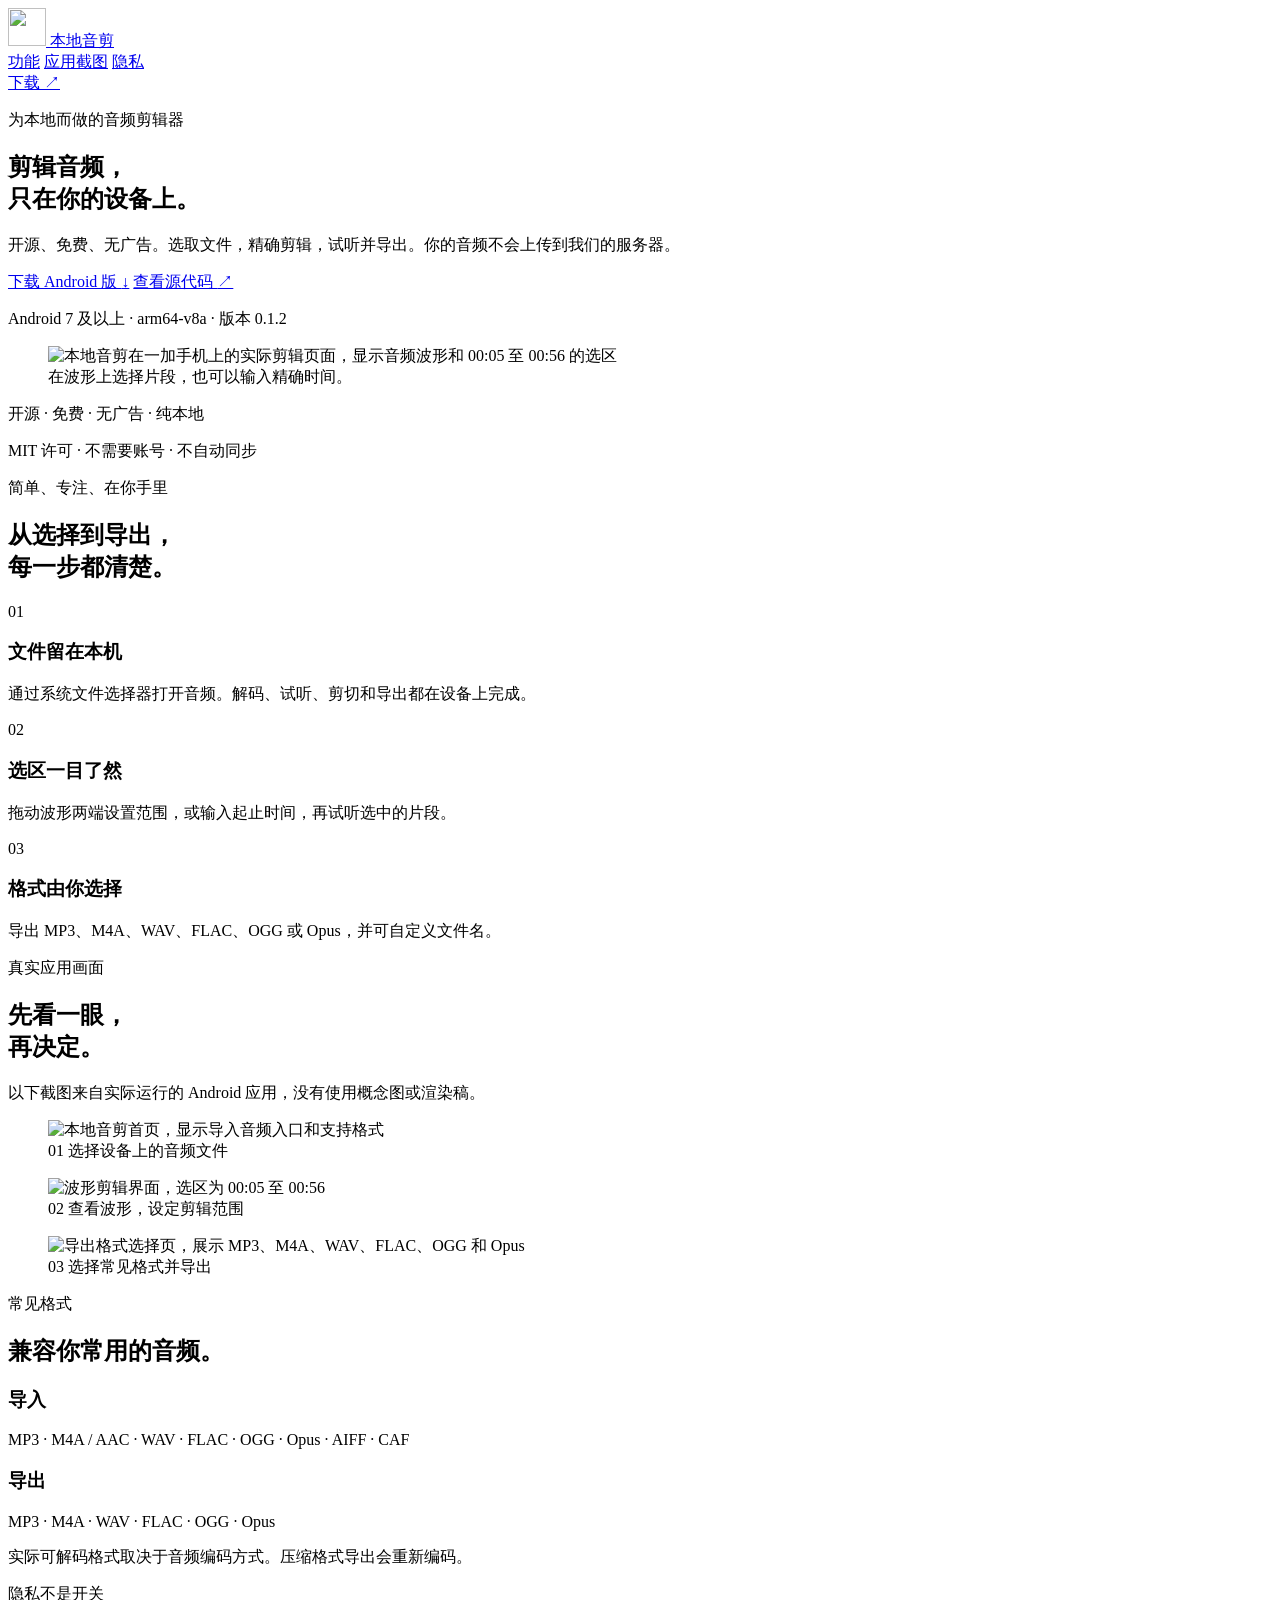
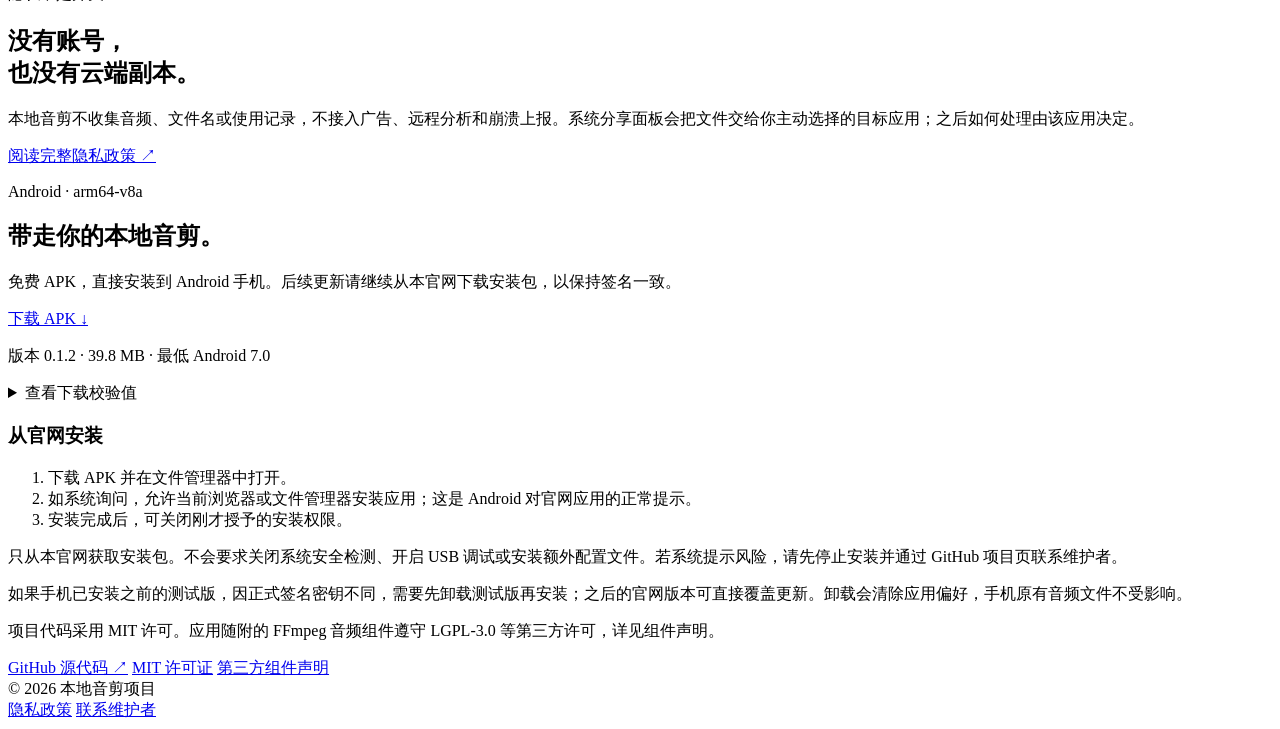
==== website/index.html @ 7872ddfd "Prepare arm64 website release and screenshots" ====
<!doctype html>
<html lang="zh-CN">
  <head>
    <meta charset="utf-8">
    <meta name="viewport" content="width=device-width, initial-scale=1">
    <meta name="theme-color" content="#fbfcfb">
    <meta name="description" content="本地音剪是一款开源、免费、无广告的 Android 与 iOS 音频剪辑器。音频只在你的设备上处理。">
    <meta property="og:type" content="website">
    <meta property="og:title" content="本地音剪 · 把声音留在本机">
    <meta property="og:description" content="开源、免费、无广告。音频只在你的设备上处理。">
    <meta property="og:image" content="https://audio-cut.quniv.cn/assets/screenshots/editor-range.jpg">
    <meta property="og:url" content="https://audio-cut.quniv.cn/">
    <title>本地音剪 · 把声音留在本机</title>
    <link rel="icon" type="image/png" href="/assets/app-icon-512.png">
    <link rel="stylesheet" href="/assets/site.css">
  </head>
  <body>
    <header class="topbar">
      <a class="brand" href="#top" aria-label="本地音剪首页">
        <img src="/assets/app-icon-512.png" alt="" width="38" height="38">
        <span>本地音剪</span>
      </a>
      <nav aria-label="主要导航">
        <a href="#features">功能</a>
        <a href="#screenshots">应用截图</a>
        <a href="#privacy">隐私</a>
      </nav>
      <a class="nav-download" href="#download">下载 <span aria-hidden="true">↗</span></a>
    </header>

    <main id="top">
      <section class="hero page-width">
        <div class="hero-copy">
          <p class="eyebrow"><span class="status-dot" aria-hidden="true"></span> 为本地而做的音频剪辑器</p>
          <h1>剪辑音频，<br><span>只在你的设备上。</span></h1>
          <p class="hero-lede">开源、免费、无广告。选取文件，精确剪辑，试听并导出。你的音频不会上传到我们的服务器。</p>
          <div class="hero-actions">
          <a class="button button-primary" href="#download">下载 Android 版 <span aria-hidden="true">↓</span></a>
            <a class="button button-quiet" href="https://github.com/ponponon/audio-cut">查看源代码 <span aria-hidden="true">↗</span></a>
          </div>
          <p class="release-line">Android 7 及以上 <span>·</span> arm64-v8a <span>·</span> 版本 0.1.2</p>
        </div>
        <figure class="hero-figure">
          <div class="screen-frame">
            <img src="/assets/screenshots/editor-range.jpg" alt="本地音剪在一加手机上的实际剪辑页面，显示音频波形和 00:05 至 00:56 的选区">
          </div>
          <figcaption>在波形上选择片段，也可以输入精确时间。</figcaption>
        </figure>
      </section>

      <section class="trust-strip page-width" aria-label="产品承诺">
        <p>开源 <span>·</span> 免费 <span>·</span> 无广告 <span>·</span> 纯本地</p>
        <p>MIT 许可 <span>·</span> 不需要账号 <span>·</span> 不自动同步</p>
      </section>

      <section class="intro-section page-width" id="features">
        <div class="section-heading">
          <p class="eyebrow">简单、专注、在你手里</p>
          <h2>从选择到导出，<br>每一步都清楚。</h2>
        </div>
        <div class="feature-list">
          <article class="feature-row">
            <span class="feature-index">01</span>
            <div>
              <h3>文件留在本机</h3>
              <p>通过系统文件选择器打开音频。解码、试听、剪切和导出都在设备上完成。</p>
            </div>
          </article>
          <article class="feature-row">
            <span class="feature-index">02</span>
            <div>
              <h3>选区一目了然</h3>
              <p>拖动波形两端设置范围，或输入起止时间，再试听选中的片段。</p>
            </div>
          </article>
          <article class="feature-row">
            <span class="feature-index">03</span>
            <div>
              <h3>格式由你选择</h3>
              <p>导出 MP3、M4A、WAV、FLAC、OGG 或 Opus，并可自定义文件名。</p>
            </div>
          </article>
        </div>
      </section>

      <section class="screens-section" id="screenshots">
        <div class="page-width">
          <div class="section-heading section-heading-inline">
            <div>
              <p class="eyebrow">真实应用画面</p>
              <h2>先看一眼，<br class="mobile-break">再决定。</h2>
            </div>
            <p class="section-note">以下截图来自实际运行的 Android 应用，没有使用概念图或渲染稿。</p>
          </div>
          <div class="screenshot-grid">
            <figure class="screenshot-item">
              <div class="screen-frame screen-frame-small">
                <img src="/assets/screenshots/home.jpg" alt="本地音剪首页，显示导入音频入口和支持格式">
              </div>
              <figcaption><span>01</span> 选择设备上的音频文件</figcaption>
            </figure>
            <figure class="screenshot-item screenshot-item-featured">
              <div class="screen-frame screen-frame-small">
                <img src="/assets/screenshots/editor-range.jpg" alt="波形剪辑界面，选区为 00:05 至 00:56">
              </div>
              <figcaption><span>02</span> 查看波形，设定剪辑范围</figcaption>
            </figure>
            <figure class="screenshot-item">
              <div class="screen-frame screen-frame-small">
                <img src="/assets/screenshots/export-formats.jpg" alt="导出格式选择页，展示 MP3、M4A、WAV、FLAC、OGG 和 Opus">
              </div>
              <figcaption><span>03</span> 选择常见格式并导出</figcaption>
            </figure>
          </div>
        </div>
      </section>

      <section class="formats-section page-width">
        <div class="section-heading">
          <p class="eyebrow">常见格式</p>
          <h2>兼容你常用的音频。</h2>
        </div>
        <div class="format-columns">
          <div class="format-column">
            <h3>导入</h3>
            <p>MP3 <span>·</span> M4A / AAC <span>·</span> WAV <span>·</span> FLAC <span>·</span> OGG <span>·</span> Opus <span>·</span> AIFF <span>·</span> CAF</p>
          </div>
          <div class="format-column">
            <h3>导出</h3>
            <p>MP3 <span>·</span> M4A <span>·</span> WAV <span>·</span> FLAC <span>·</span> OGG <span>·</span> Opus</p>
          </div>
        </div>
        <p class="fine-print">实际可解码格式取决于音频编码方式。压缩格式导出会重新编码。</p>
      </section>

      <section class="privacy-section" id="privacy">
        <div class="page-width privacy-inner">
          <div>
            <p class="eyebrow">隐私不是开关</p>
            <h2>没有账号，<br>也没有云端副本。</h2>
          </div>
          <div class="privacy-copy">
            <p>本地音剪不收集音频、文件名或使用记录，不接入广告、远程分析和崩溃上报。系统分享面板会把文件交给你主动选择的目标应用；之后如何处理由该应用决定。</p>
            <a class="text-link" href="/privacy-policy.html">阅读完整隐私政策 <span aria-hidden="true">↗</span></a>
          </div>
        </div>
      </section>

      <section class="download-section page-width" id="download">
        <div class="download-copy">
          <p class="eyebrow">Android · arm64-v8a</p>
          <h2>带走你的本地音剪。</h2>
          <p>免费 APK，直接安装到 Android 手机。后续更新请继续从本官网下载安装包，以保持签名一致。</p>
          <a class="button button-primary" href="/download">下载 APK <span aria-hidden="true">↓</span></a>
          <p class="download-meta">版本 0.1.2 <span>·</span> 39.8 MB <span>·</span> 最低 Android 7.0</p>
          <details class="checksum">
            <summary>查看下载校验值</summary>
            <p>APK SHA-256</p>
            <code>62889942d6c40d34898585f57f579d8735c1a7d87e0da36900296d49f48ff128</code>
            <p>签名证书 SHA-256</p>
            <code>c2e95cb4e32afd9bc17bc21a8067f9f3f29e5ffe8dca1f8a764ad8c388204daf</code>
          </details>
        </div>
        <div class="install-note">
          <h3>从官网安装</h3>
          <ol>
            <li>下载 APK 并在文件管理器中打开。</li>
            <li>如系统询问，允许当前浏览器或文件管理器安装应用；这是 Android 对官网应用的正常提示。</li>
            <li>安装完成后，可关闭刚才授予的安装权限。</li>
          </ol>
          <p>只从本官网获取安装包。不会要求关闭系统安全检测、开启 USB 调试或安装额外配置文件。若系统提示风险，请先停止安装并通过 GitHub 项目页联系维护者。</p>
          <p>如果手机已安装之前的测试版，因正式签名密钥不同，需要先卸载测试版再安装；之后的官网版本可直接覆盖更新。卸载会清除应用偏好，手机原有音频文件不受影响。</p>
        </div>
      </section>

      <section class="source-note page-width">
        <p>项目代码采用 MIT 许可。应用随附的 FFmpeg 音频组件遵守 LGPL-3.0 等第三方许可，详见组件声明。</p>
        <div class="source-links">
          <a href="https://github.com/ponponon/audio-cut">GitHub 源代码 <span aria-hidden="true">↗</span></a>
          <a href="/LICENSE">MIT 许可证</a>
          <a href="/THIRD_PARTY_NOTICES.md">第三方组件声明</a>
        </div>
      </section>
    </main>

    <footer class="footer page-width">
      <span>© 2026 本地音剪项目</span>
      <div>
        <a href="/privacy-policy.html">隐私政策</a>
        <a href="https://github.com/ponponon/audio-cut/issues">联系维护者</a>
      </div>
    </footer>
  </body>
</html>
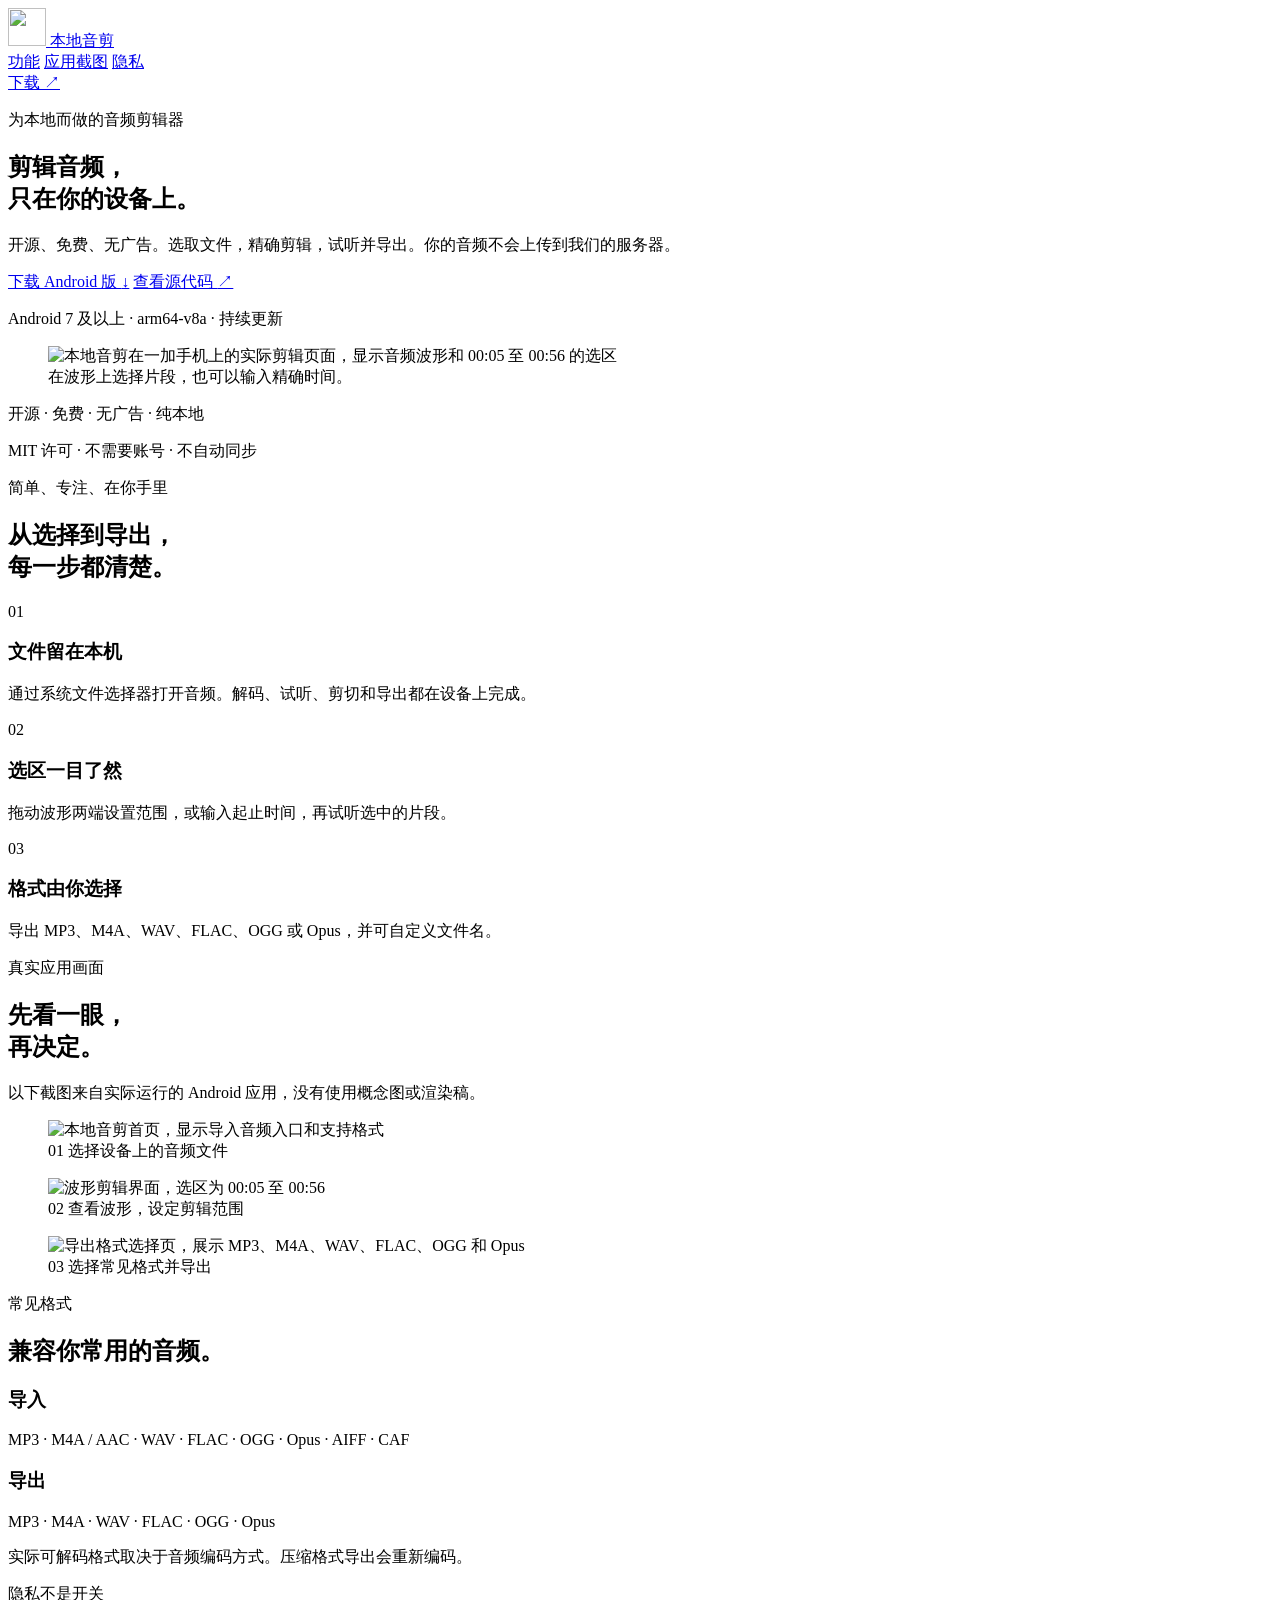
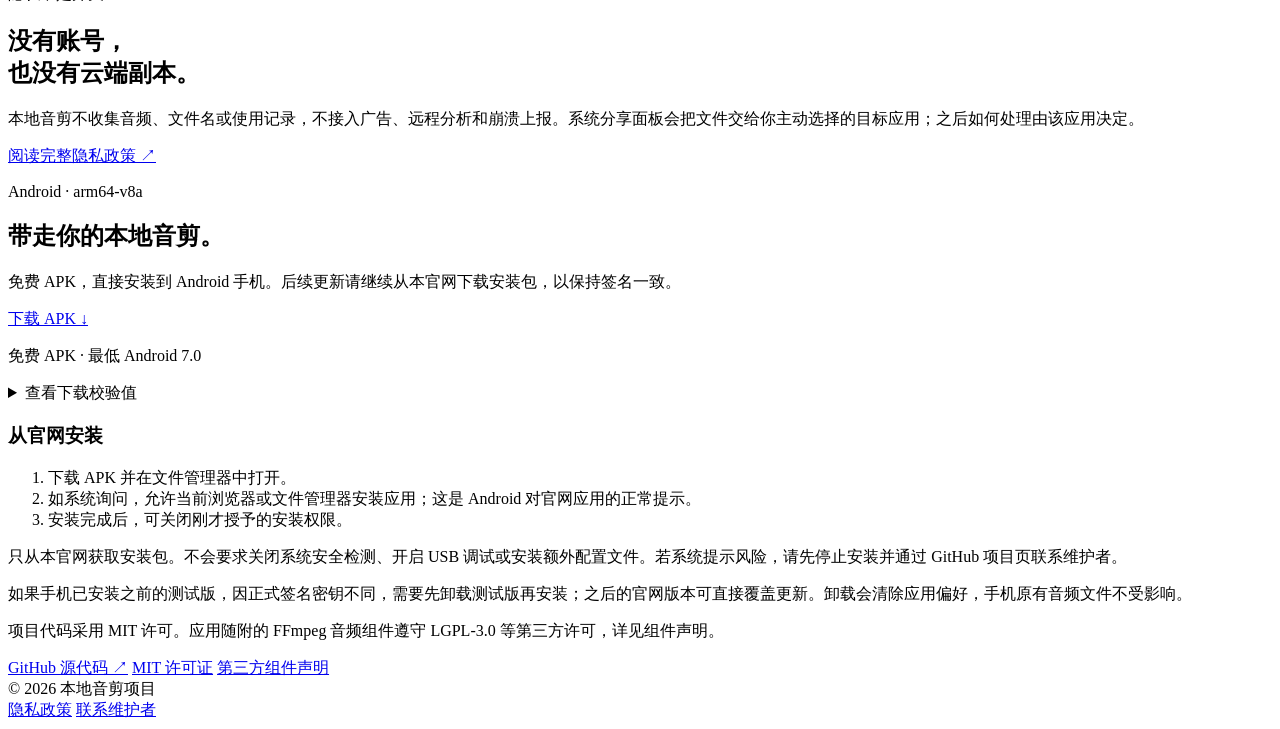
==== commit d704eda4: "feat(release): publish signed arm64 APKs to R2" ====
--- a/website/index.html
+++ b/website/index.html
@@ -38,7 +38,7 @@
           <a class="button button-primary" href="#download">下载 Android 版 <span aria-hidden="true">↓</span></a>
             <a class="button button-quiet" href="https://github.com/ponponon/audio-cut">查看源代码 <span aria-hidden="true">↗</span></a>
           </div>
-          <p class="release-line">Android 7 及以上 <span>·</span> arm64-v8a <span>·</span> 版本 0.1.2</p>
+          <p class="release-line">Android 7 及以上 <span>·</span> arm64-v8a <span>·</span> 持续更新</p>
         </div>
         <figure class="hero-figure">
           <div class="screen-frame">
@@ -152,13 +152,11 @@
           <h2>带走你的本地音剪。</h2>
           <p>免费 APK，直接安装到 Android 手机。后续更新请继续从本官网下载安装包，以保持签名一致。</p>
           <a class="button button-primary" href="/download">下载 APK <span aria-hidden="true">↓</span></a>
-          <p class="download-meta">版本 0.1.2 <span>·</span> 39.8 MB <span>·</span> 最低 Android 7.0</p>
+          <p class="download-meta">免费 APK <span>·</span> 最低 Android 7.0</p>
           <details class="checksum">
             <summary>查看下载校验值</summary>
-            <p>APK SHA-256</p>
-            <code>62889942d6c40d34898585f57f579d8735c1a7d87e0da36900296d49f48ff128</code>
-            <p>签名证书 SHA-256</p>
-            <code>c2e95cb4e32afd9bc17bc21a8067f9f3f29e5ffe8dca1f8a764ad8c388204daf</code>
+            <p>最新版本、APK SHA-256 与签名证书 SHA-256：</p>
+            <a class="text-link" href="/releases/latest.json">打开最新版本清单</a>
           </details>
         </div>
         <div class="install-note">
